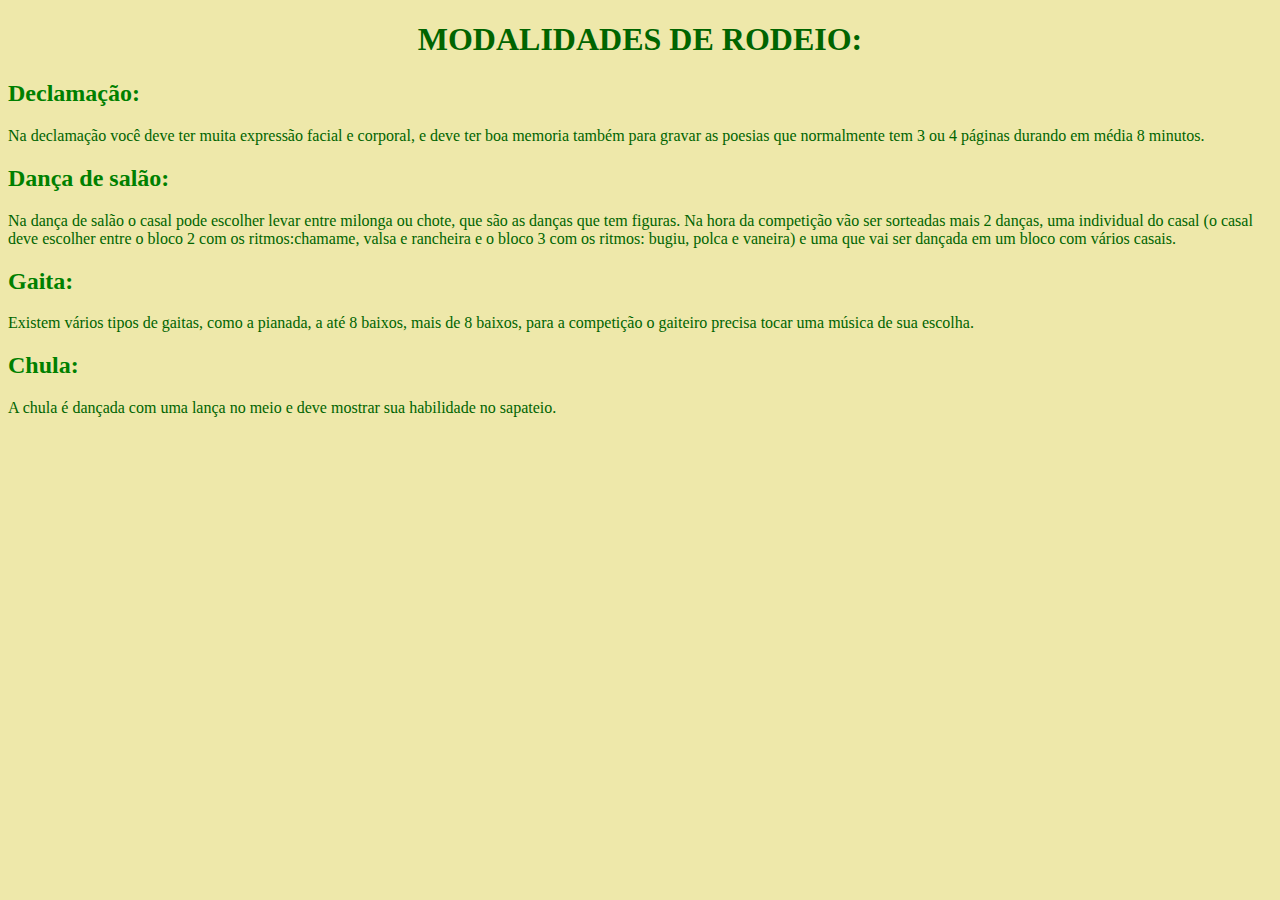
==== camila.html @ 70537fba "CTG" ====
<!DOCTYPE html>
<html lang="en" dir="ltr">
  <head>
    <meta charset="utf-8">
    <title></title>
    <link rel="stylesheet" href="style.css">
  </head>
  <body>

<h1>MODALIDADES DE RODEIO:</h1>
 <h2>Declamação:</h2>
   <p>Na declamação você deve ter muita expressão facial e corporal, e deve ter boa memoria também para gravar as poesias que normalmente tem 3 ou 4 páginas
  durando em média 8 minutos.</p>
  <h2>Dança de salão:</h2>
  <p>Na dança de salão o casal pode escolher levar entre milonga ou chote, que são as danças que tem figuras. Na hora da competição vão ser sorteadas mais 2
  danças, uma individual do casal (o casal deve escolher entre o bloco 2 com os ritmos:chamame, valsa e rancheira e o bloco 3 com os ritmos: bugiu, polca e vaneira) e uma que vai ser
  dançada em um bloco com vários casais.</p>
  <h2>Gaita:</h2>
  <p>Existem vários tipos de gaitas, como a pianada, a até 8 baixos, mais de 8 baixos, para a competição o gaiteiro precisa tocar uma música de sua escolha.</p>
  <h2>Chula:</h2>
  <p>A chula é dançada com uma lança no meio e deve mostrar sua habilidade no sapateio.</p>
---- style.css ----
body{
background-color: #EEE8AA
}

h1 {
  text-align: center;
}
header{
  color: 	#008000
}
h1{
  color: #006400
}
h2{
  color: #008000
}
img{
  img-align
}
div{
  color: 		#008000
}
h3 {
  text-align: center;
}
p {
  color: 		#006400
}
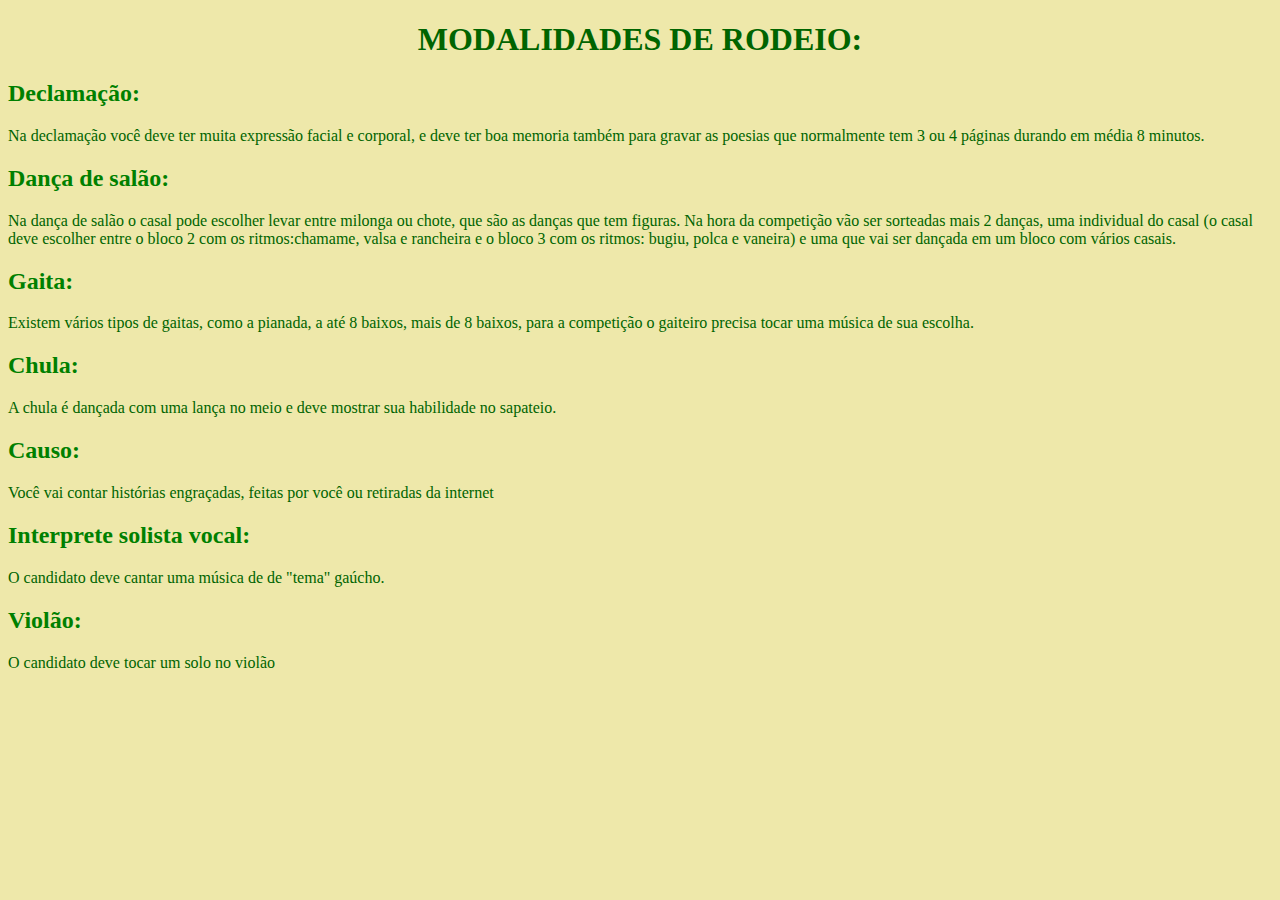
==== commit 75a6c642: "atualizando" ====
--- a/camila.html
+++ b/camila.html
@@ -19,3 +19,9 @@
   <p>Existem vários tipos de gaitas, como a pianada, a até 8 baixos, mais de 8 baixos, para a competição o gaiteiro precisa tocar uma música de sua escolha.</p>
   <h2>Chula:</h2>
   <p>A chula é dançada com uma lança no meio e deve mostrar sua habilidade no sapateio.</p>
+  <h2>Causo:</h2>
+  <p> Você vai contar histórias engraçadas, feitas por você ou retiradas da internet</p>
+  <h2>Interprete solista vocal:</h2>
+  <p>O candidato deve cantar uma música de de "tema" gaúcho.</p>
+  <h2>Violão:</h2>
+  <p>O candidato deve tocar um solo no violão</p>
